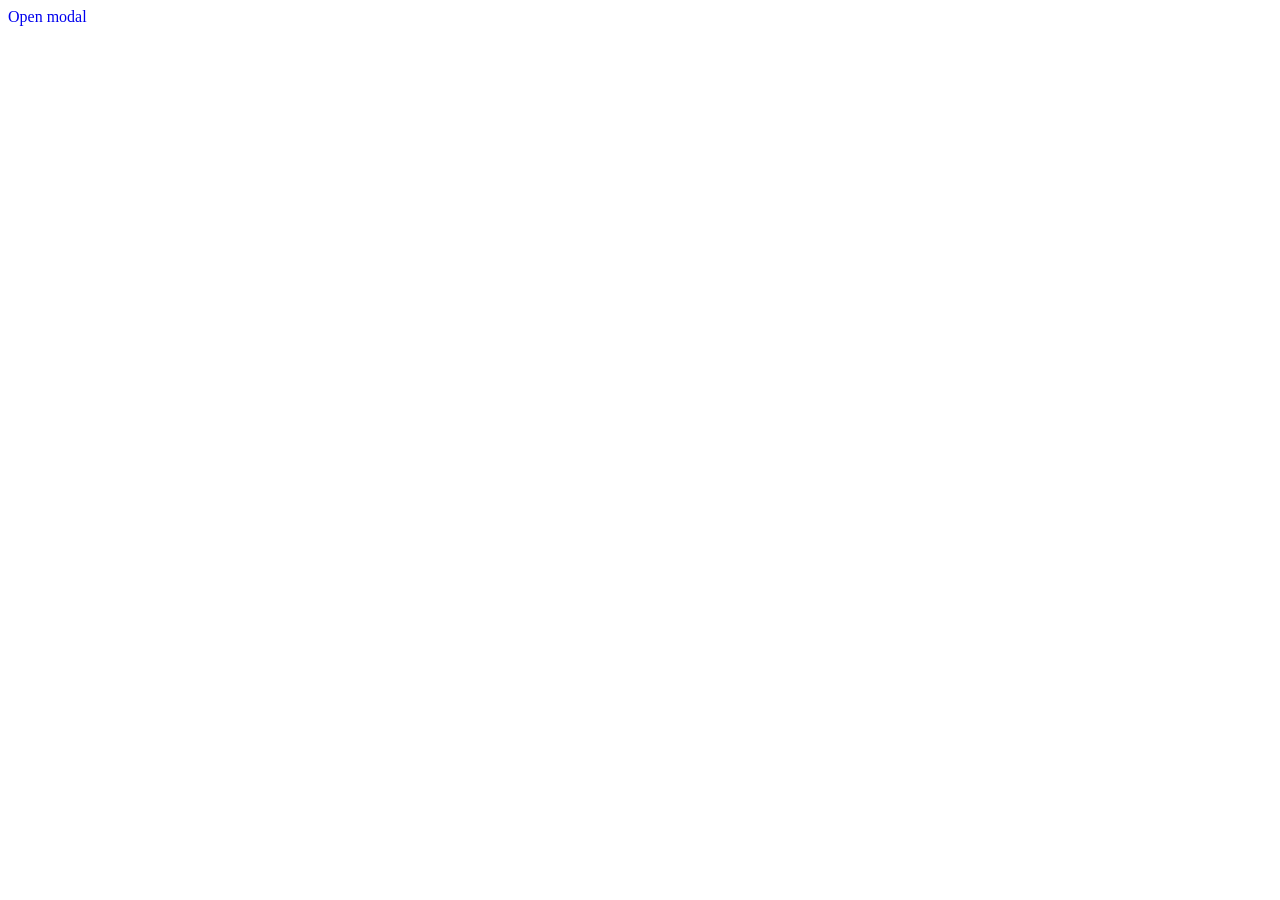
==== Task5/index.html @ 577d5431 "task-5 completed" ====
<!DOCTYPE html>
<html>
<head>
<title>POPUP</title>
<style>
    .modal {
        position: fixed;
        width: 100%;
        height: 100%;
        background: rgba(0,0,0,0.5);
        display: none;
        }
        .modal:target {
            display: block;
            }
        .box {
            background: rgb(193, 13, 13);
            width: 200px;
            margin: 100px auto;
            padding: 20px;
            text-align: center;
            }

        a {
            text-decoration: none;
        }
</style>
</head>

<body>
<a href="#pop">Open modal</a>

<div id="pop" class="modal">
    <div class="box">
        <h2>Modal</h2>
        <p>popup</p>
        <a href="#">close</a>
    </div>
</div>

</body>
</html>
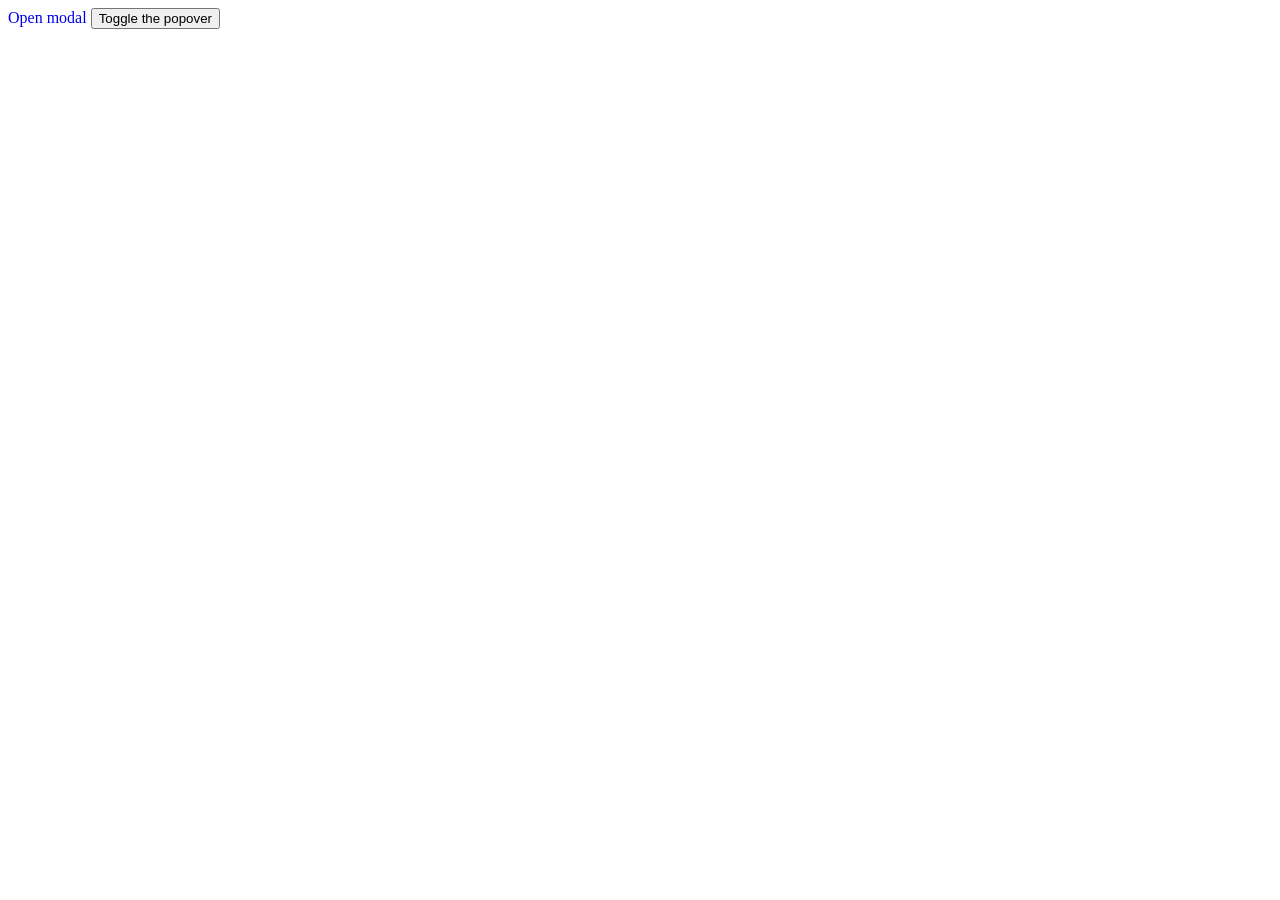
==== commit 7e078029: "Added PopoverAPI solution" ====
--- a/Task5/index.html
+++ b/Task5/index.html
@@ -30,6 +30,8 @@
 <body>
 <a href="#pop">Open modal</a>
 
+<button popovertarget="unq">Toggle the popover</button>
+<div id="unq" popover>Popover content</div>
 <div id="pop" class="modal">
     <div class="box">
         <h2>Modal</h2>
